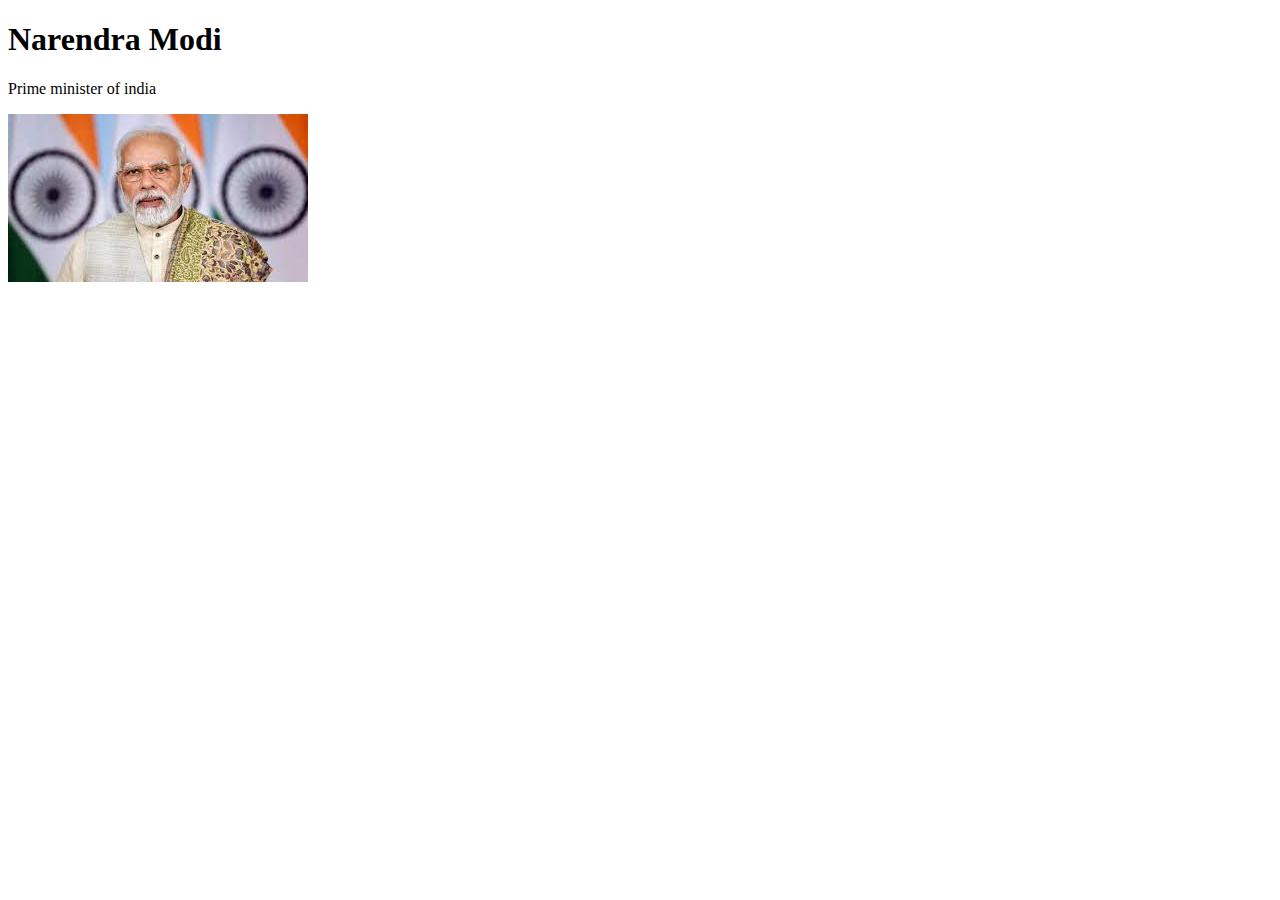
==== homework/index.html @ cb143931 "Narendra Modi website" ====
<!DOCTYPE html>
<html lang="en">
<head>
    <meta charset="UTF-8">
    <meta http-equiv="X-UA-Compatible" content="IE=edge">
    <meta name="viewport" content="width=device-width, initial-scale=1.0">
    <title>Narendra Modi</title>
</head>
<body>
    <h1>Narendra Modi</h1>
    <p>Prime minister of india</p>
    <img src="[data-uri]" alt="">
</body>
</html>
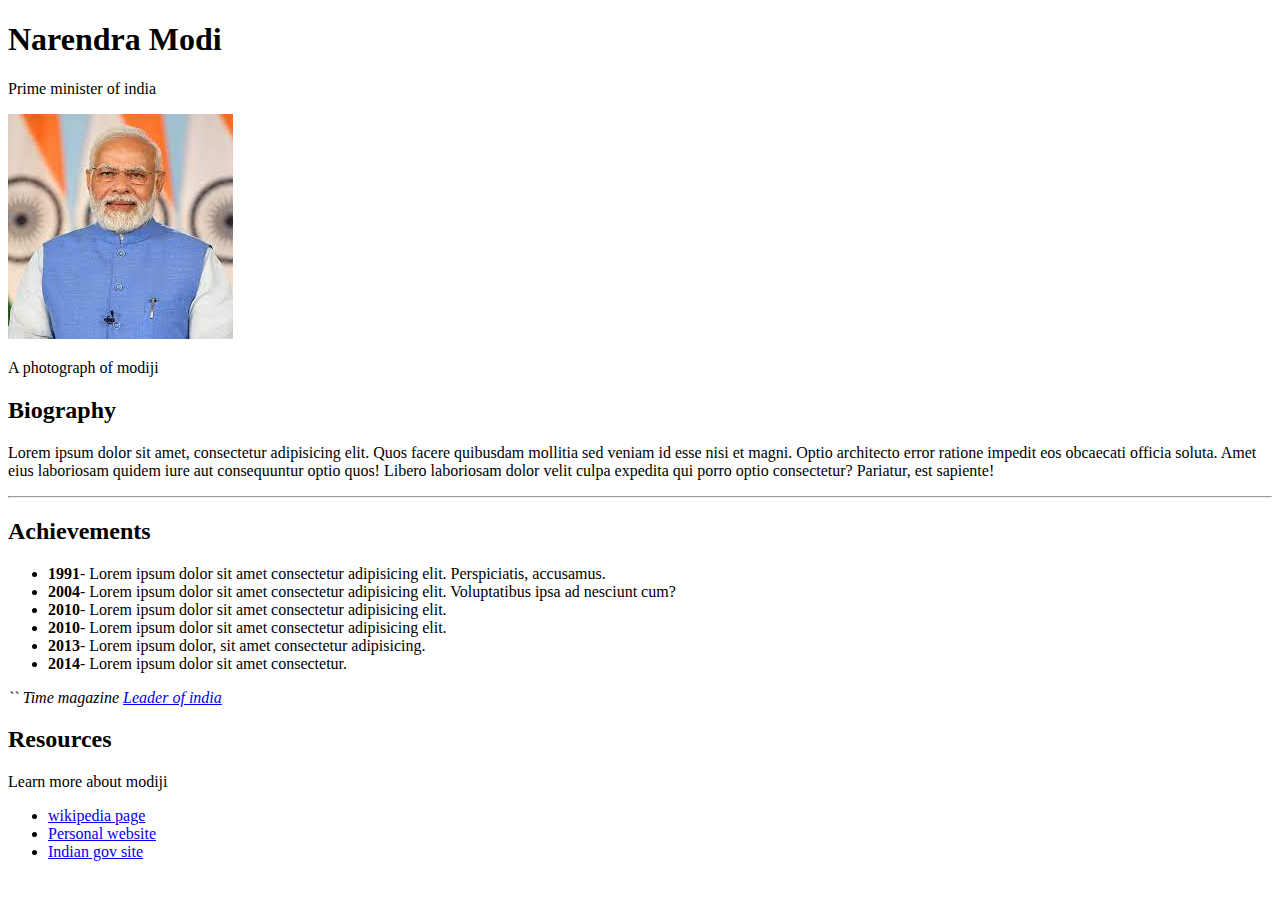
==== commit 8cba0076: "Narendra Modi website" ====
--- a/homework/index.html
+++ b/homework/index.html
@@ -9,6 +9,27 @@
 <body>
     <h1>Narendra Modi</h1>
     <p>Prime minister of india</p>
-    <img src="[data-uri]" alt="">
+    <img src="download.jpg" alt="Narendra modi image">
+    <p>A photograph of modiji</p>
+
+    <h2>Biography</h2>
+    <p>Lorem ipsum dolor sit amet, consectetur adipisicing elit. Quos facere quibusdam mollitia sed veniam id esse nisi et magni. Optio architecto error ratione impedit eos obcaecati officia soluta. Amet eius laboriosam quidem iure aut consequuntur optio quos! Libero laboriosam dolor velit culpa expedita qui porro optio consectetur? Pariatur, est sapiente!</p>
+    <hr>
+    <h2>Achievements</h2>
+    <ul>
+        <li><b>1991</b>- Lorem ipsum dolor sit amet consectetur adipisicing elit. Perspiciatis, accusamus.</li>
+        <li><b>2004</b>- Lorem ipsum dolor sit amet consectetur adipisicing elit. Voluptatibus ipsa ad nesciunt cum?</li>
+        <li><b>2010</b>- Lorem ipsum dolor sit amet consectetur adipisicing elit.</li>
+        <li><b>2010</b>- Lorem ipsum dolor sit amet consectetur adipisicing elit.</li>
+        <li><b>2013</b>- Lorem ipsum dolor, sit amet consectetur adipisicing.</li>
+        <li><b>2014</b>- Lorem ipsum dolor sit amet consectetur.</li>
+    </ul>
+    <p><i> `` Time magazine <a href="https://en.wikipedia.org/wiki/Narendra_Modi">Leader of india</a></i></p>
+    <h2>Resources</h2>
+    <p>Learn more about modiji</p>
+    <ul>
+    <li><a href="https://en.wikipedia.org/wiki/Narendra_Modi">wikipedia page</a></li>
+    <li><a href="https://www.narendramodi.in/">Personal website</a></li>
+    <li><a href="https://en.wikipedia.org/wiki/Narendra_Modi">Indian gov site</a></li></ul>
 </body>
 </html>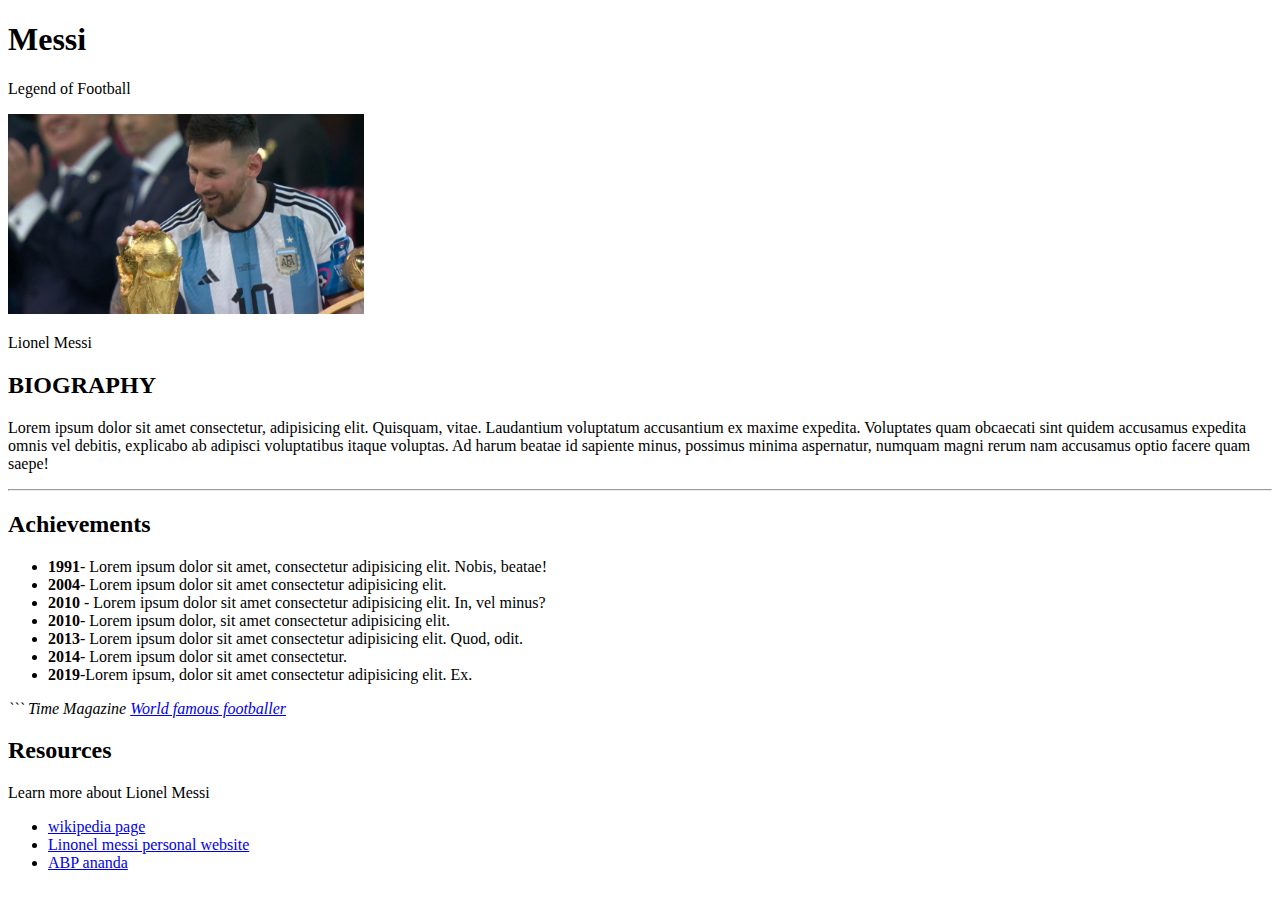
==== commit 48a50c02: "Lionel messi page" ====
--- a/homework/index.html
+++ b/homework/index.html
@@ -4,32 +4,36 @@
     <meta charset="UTF-8">
     <meta http-equiv="X-UA-Compatible" content="IE=edge">
     <meta name="viewport" content="width=device-width, initial-scale=1.0">
-    <title>Narendra Modi</title>
+    <title>Lionel Messi</title>
 </head>
 <body>
-    <h1>Narendra Modi</h1>
-    <p>Prime minister of india</p>
-    <img src="download.jpg" alt="Narendra modi image">
-    <p>A photograph of modiji</p>
-
-    <h2>Biography</h2>
-    <p>Lorem ipsum dolor sit amet, consectetur adipisicing elit. Quos facere quibusdam mollitia sed veniam id esse nisi et magni. Optio architecto error ratione impedit eos obcaecati officia soluta. Amet eius laboriosam quidem iure aut consequuntur optio quos! Libero laboriosam dolor velit culpa expedita qui porro optio consectetur? Pariatur, est sapiente!</p>
+    <h1>Messi</h1>
+    <p>Legend of Football</p>
+    <img src="Screenshot 2022-12-19 000252.jpg" height="200" alt="">
+    <p>Lionel Messi</p>
+    <h2>BIOGRAPHY</h2>
+    <p>Lorem ipsum dolor sit amet consectetur, adipisicing elit. Quisquam, vitae. Laudantium voluptatum accusantium ex maxime expedita. Voluptates quam obcaecati sint quidem accusamus expedita omnis vel debitis, explicabo ab adipisci voluptatibus itaque voluptas. Ad harum beatae id sapiente minus, possimus minima aspernatur, numquam magni rerum nam accusamus optio facere quam saepe!</p>
     <hr>
     <h2>Achievements</h2>
     <ul>
-        <li><b>1991</b>- Lorem ipsum dolor sit amet consectetur adipisicing elit. Perspiciatis, accusamus.</li>
-        <li><b>2004</b>- Lorem ipsum dolor sit amet consectetur adipisicing elit. Voluptatibus ipsa ad nesciunt cum?</li>
-        <li><b>2010</b>- Lorem ipsum dolor sit amet consectetur adipisicing elit.</li>
-        <li><b>2010</b>- Lorem ipsum dolor sit amet consectetur adipisicing elit.</li>
-        <li><b>2013</b>- Lorem ipsum dolor, sit amet consectetur adipisicing.</li>
+        <li> <b>1991</b>- Lorem ipsum dolor sit amet, consectetur adipisicing elit. Nobis, beatae! </li>
+        <li><b>2004</b>- Lorem ipsum dolor sit amet consectetur adipisicing elit.</li>
+        <li><b>2010</b> - Lorem ipsum dolor sit amet consectetur adipisicing elit. In, vel minus?</li>
+        <li><b>2010</b>- Lorem ipsum dolor, sit amet consectetur adipisicing elit.</li>
+        <li><b>2013</b>- Lorem ipsum dolor sit amet consectetur adipisicing elit. Quod, odit.</li>
         <li><b>2014</b>- Lorem ipsum dolor sit amet consectetur.</li>
+        <li><b>2019</b>-Lorem ipsum, dolor sit amet consectetur adipisicing elit. Ex.</li>
     </ul>
-    <p><i> `` Time magazine <a href="https://en.wikipedia.org/wiki/Narendra_Modi">Leader of india</a></i></p>
+    <p><i>``` Time Magazine <a href="https://en.wikipedia.org/wiki/Lionel_Messi">World famous footballer</a></i></p>
     <h2>Resources</h2>
-    <p>Learn more about modiji</p>
+    <p>Learn more about Lionel Messi</p>
     <ul>
-    <li><a href="https://en.wikipedia.org/wiki/Narendra_Modi">wikipedia page</a></li>
-    <li><a href="https://www.narendramodi.in/">Personal website</a></li>
-    <li><a href="https://en.wikipedia.org/wiki/Narendra_Modi">Indian gov site</a></li></ul>
+        <li> <a href="https://en.wikipedia.org/wiki/Lionel_Messi">wikipedia page</a>
+        </li>
+        <li> <a href="https://en.wikipedia.org/wiki/Lionel_Messi">Linonel messi personal website</a></li>
+        <li> <a href="https://en.wikipedia.org/wiki/Lionel_Messi">ABP ananda</a></li>
+    </ul>
+
+    
 </body>
 </html>